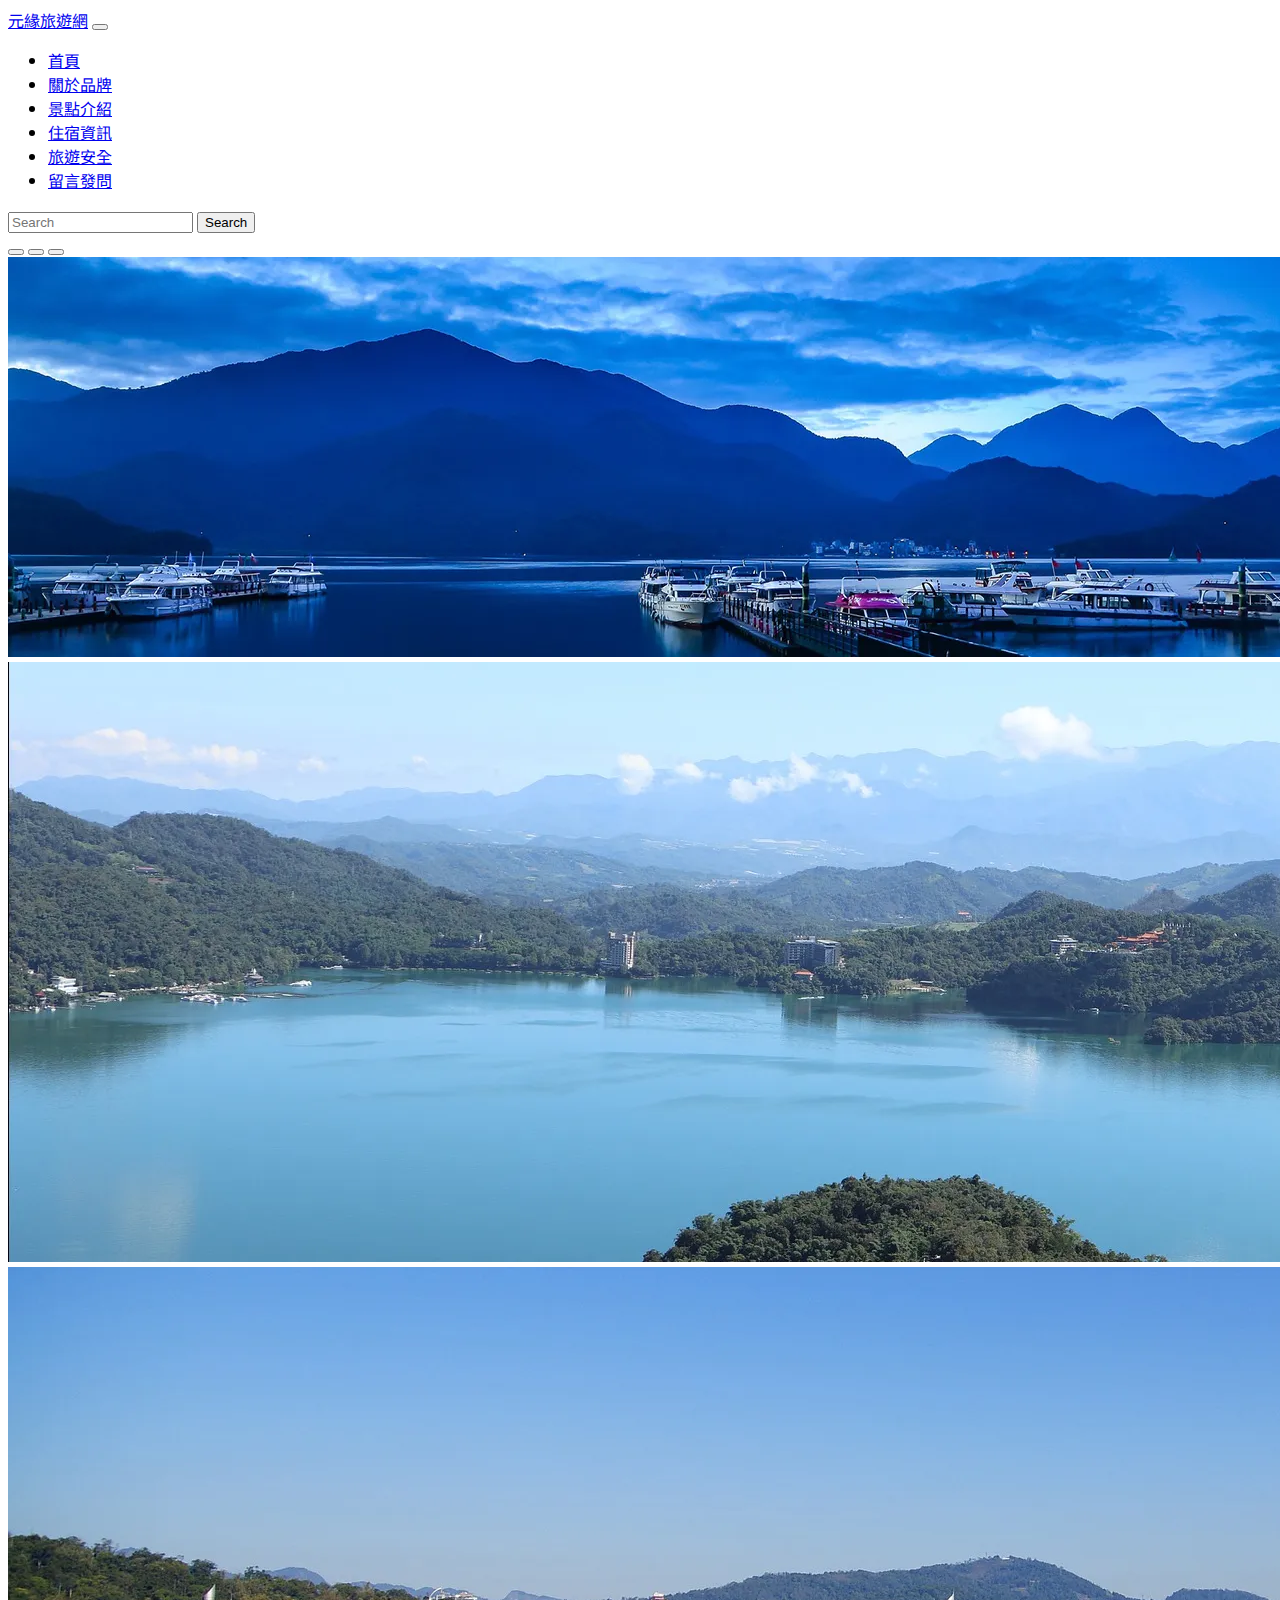
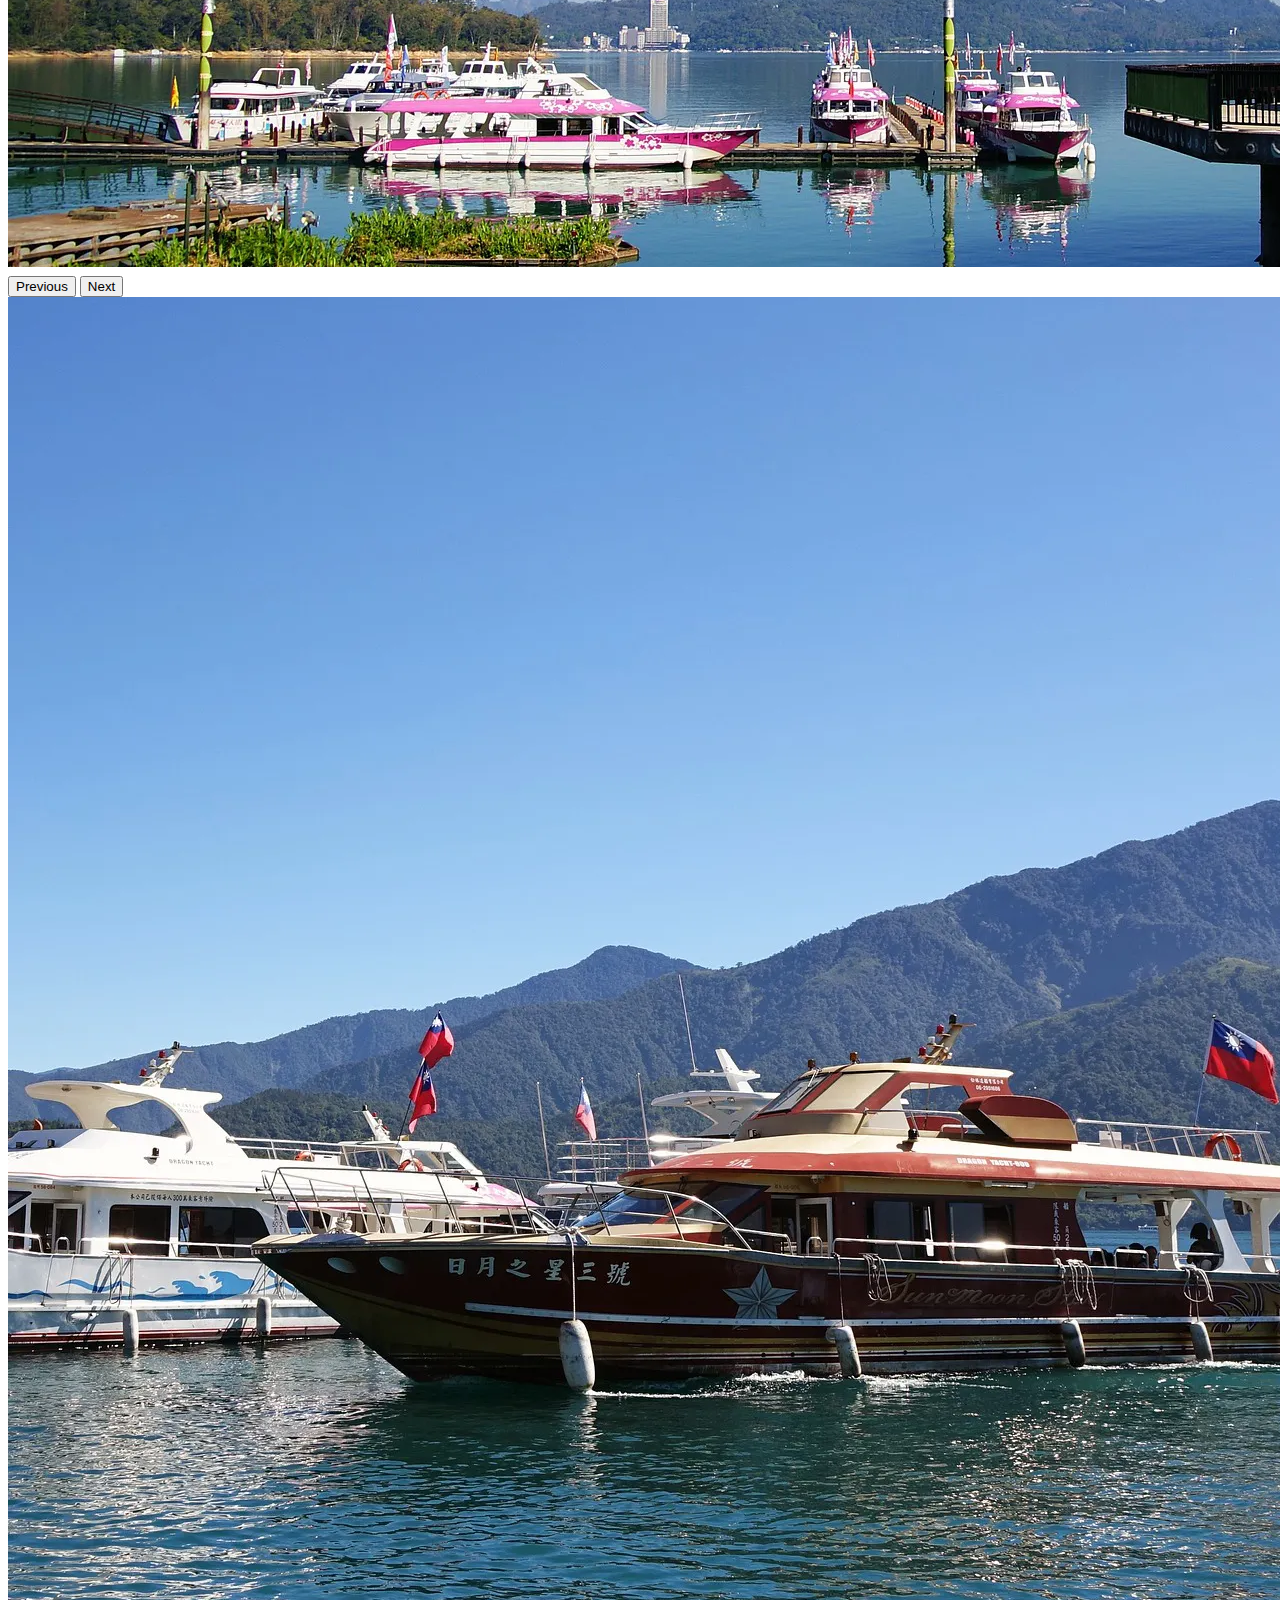
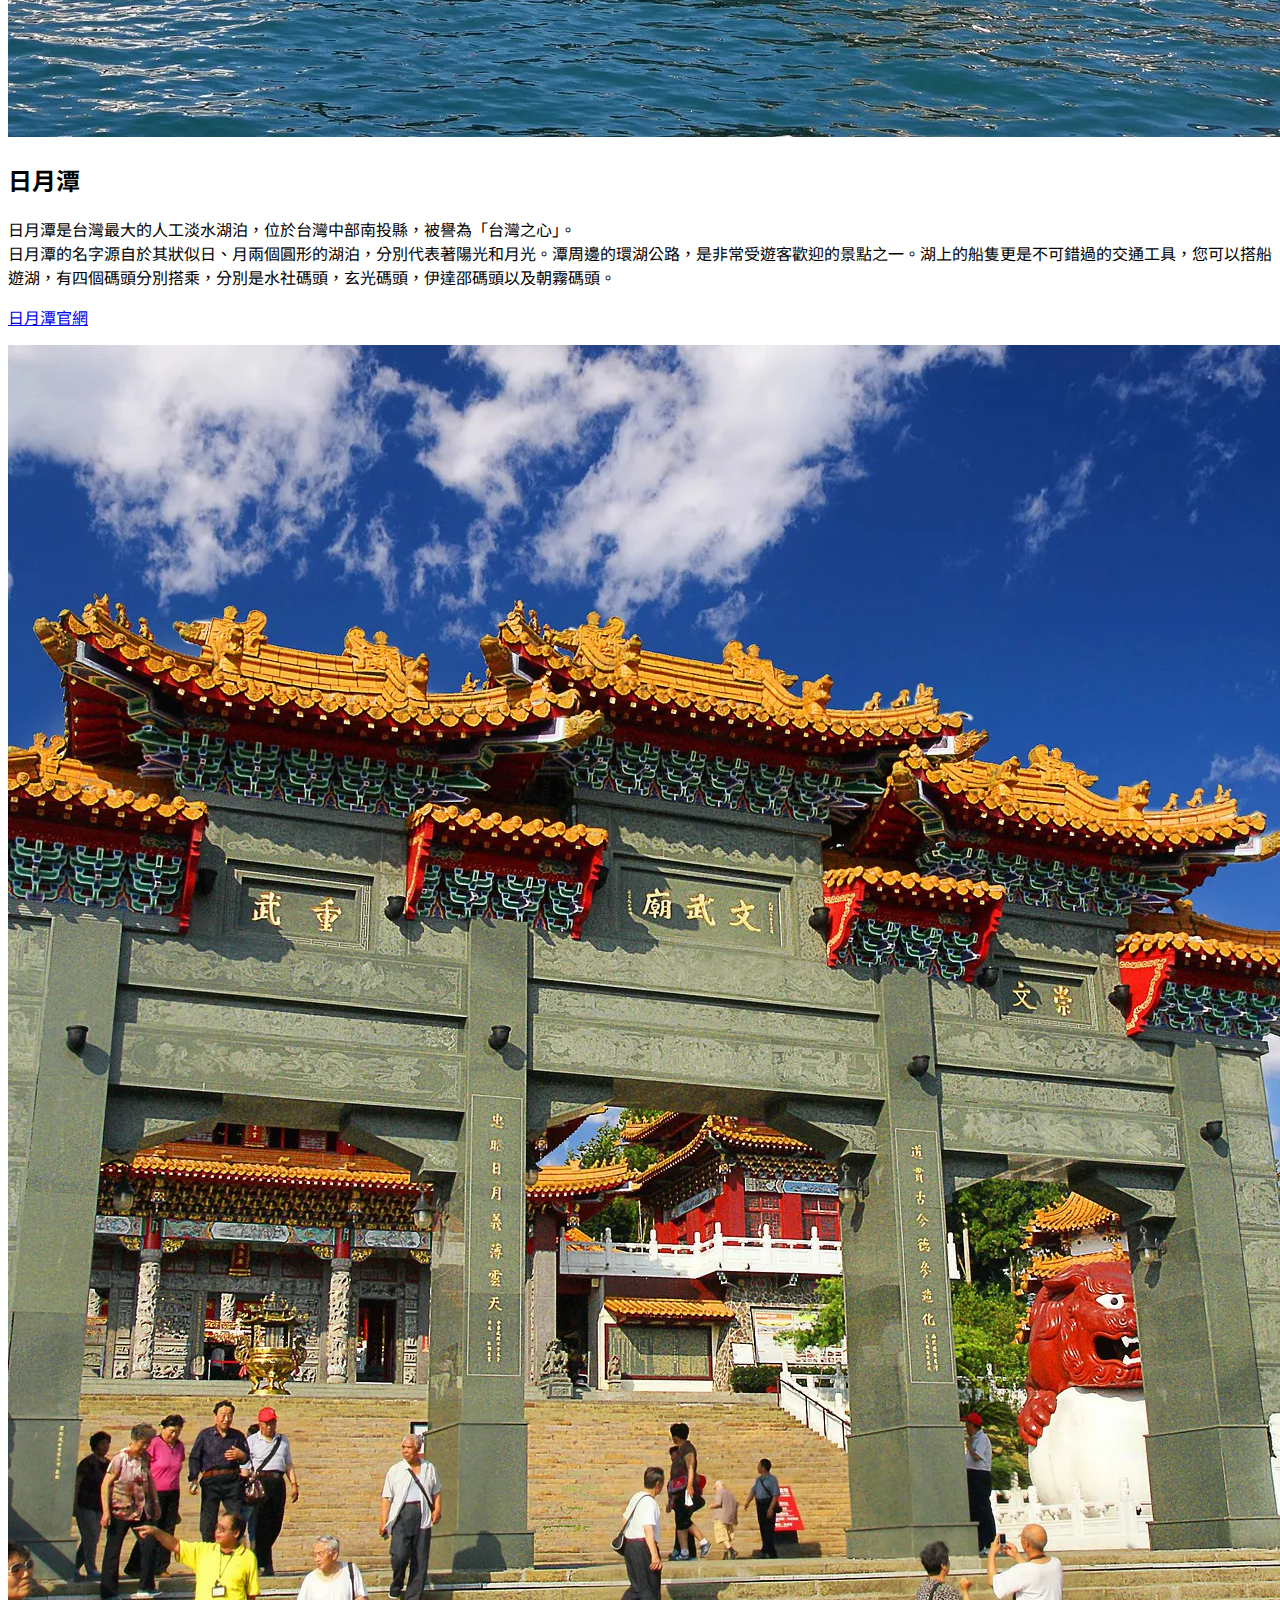
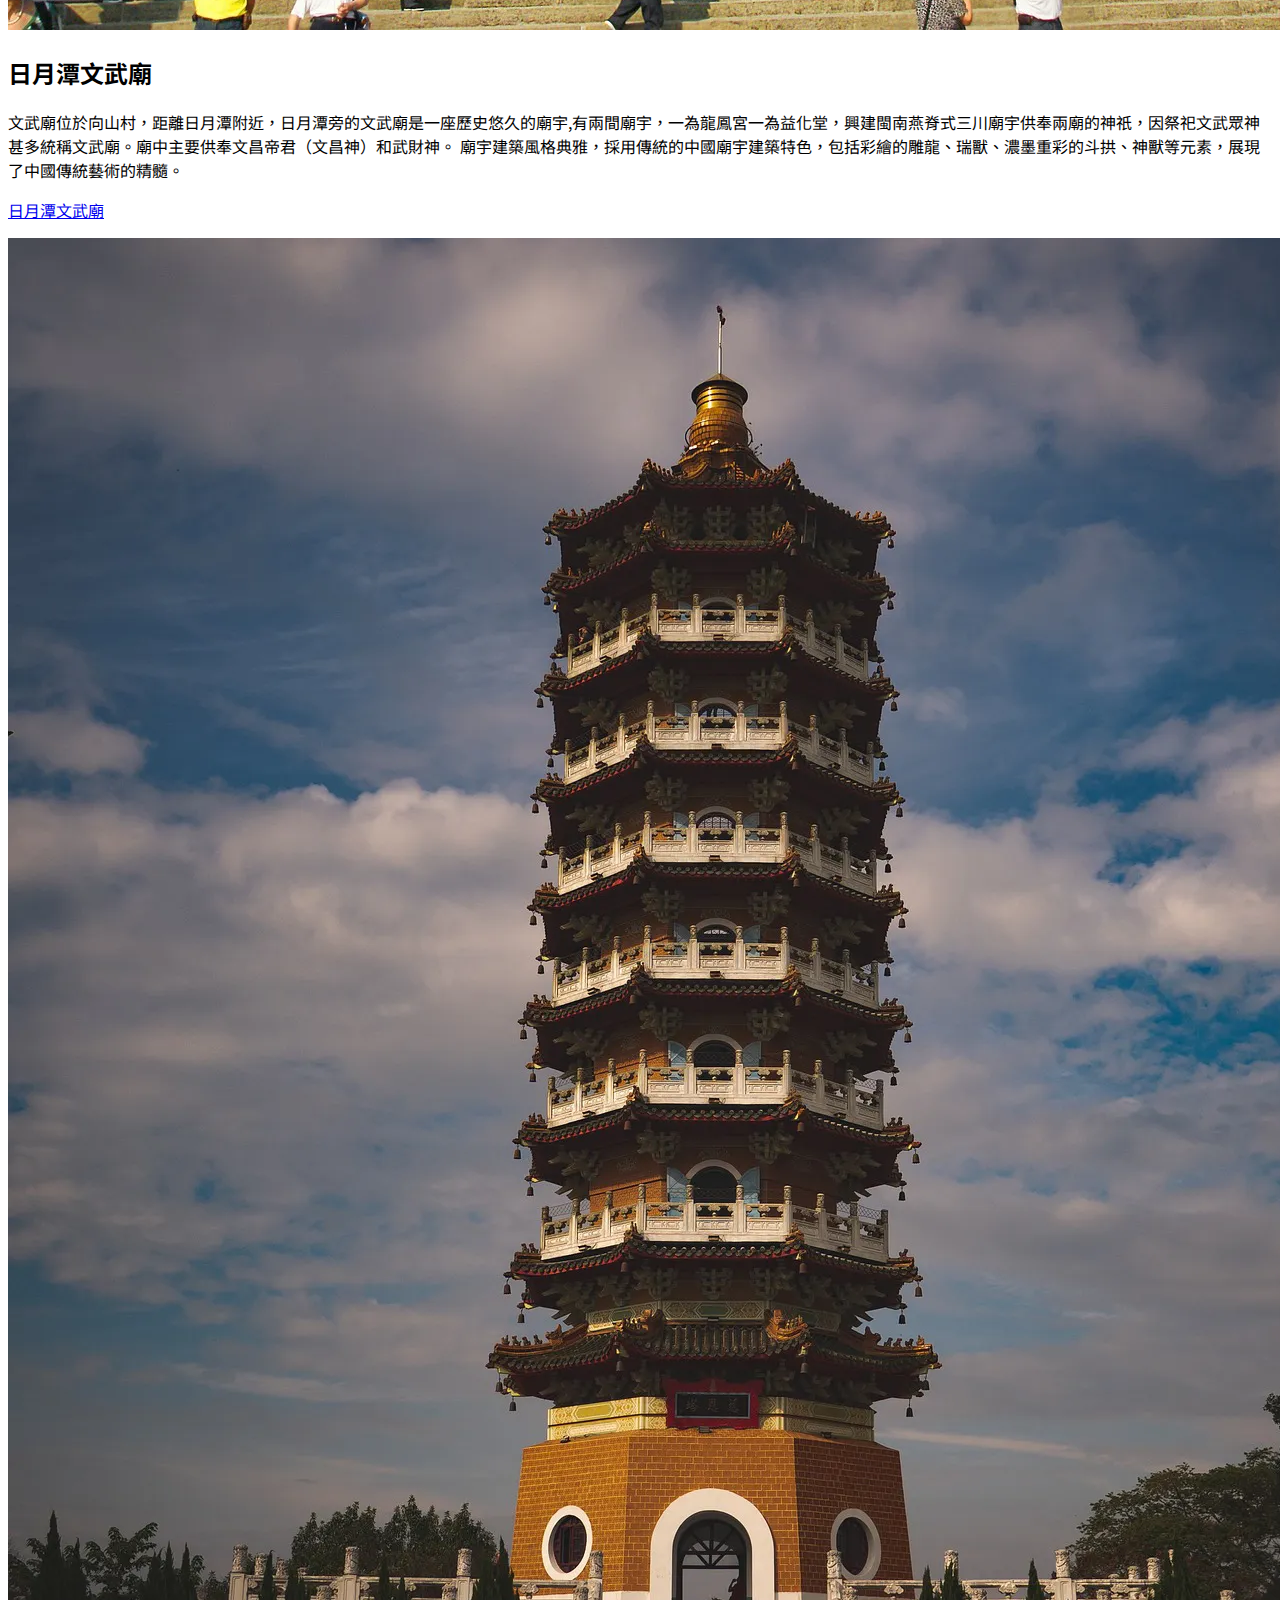
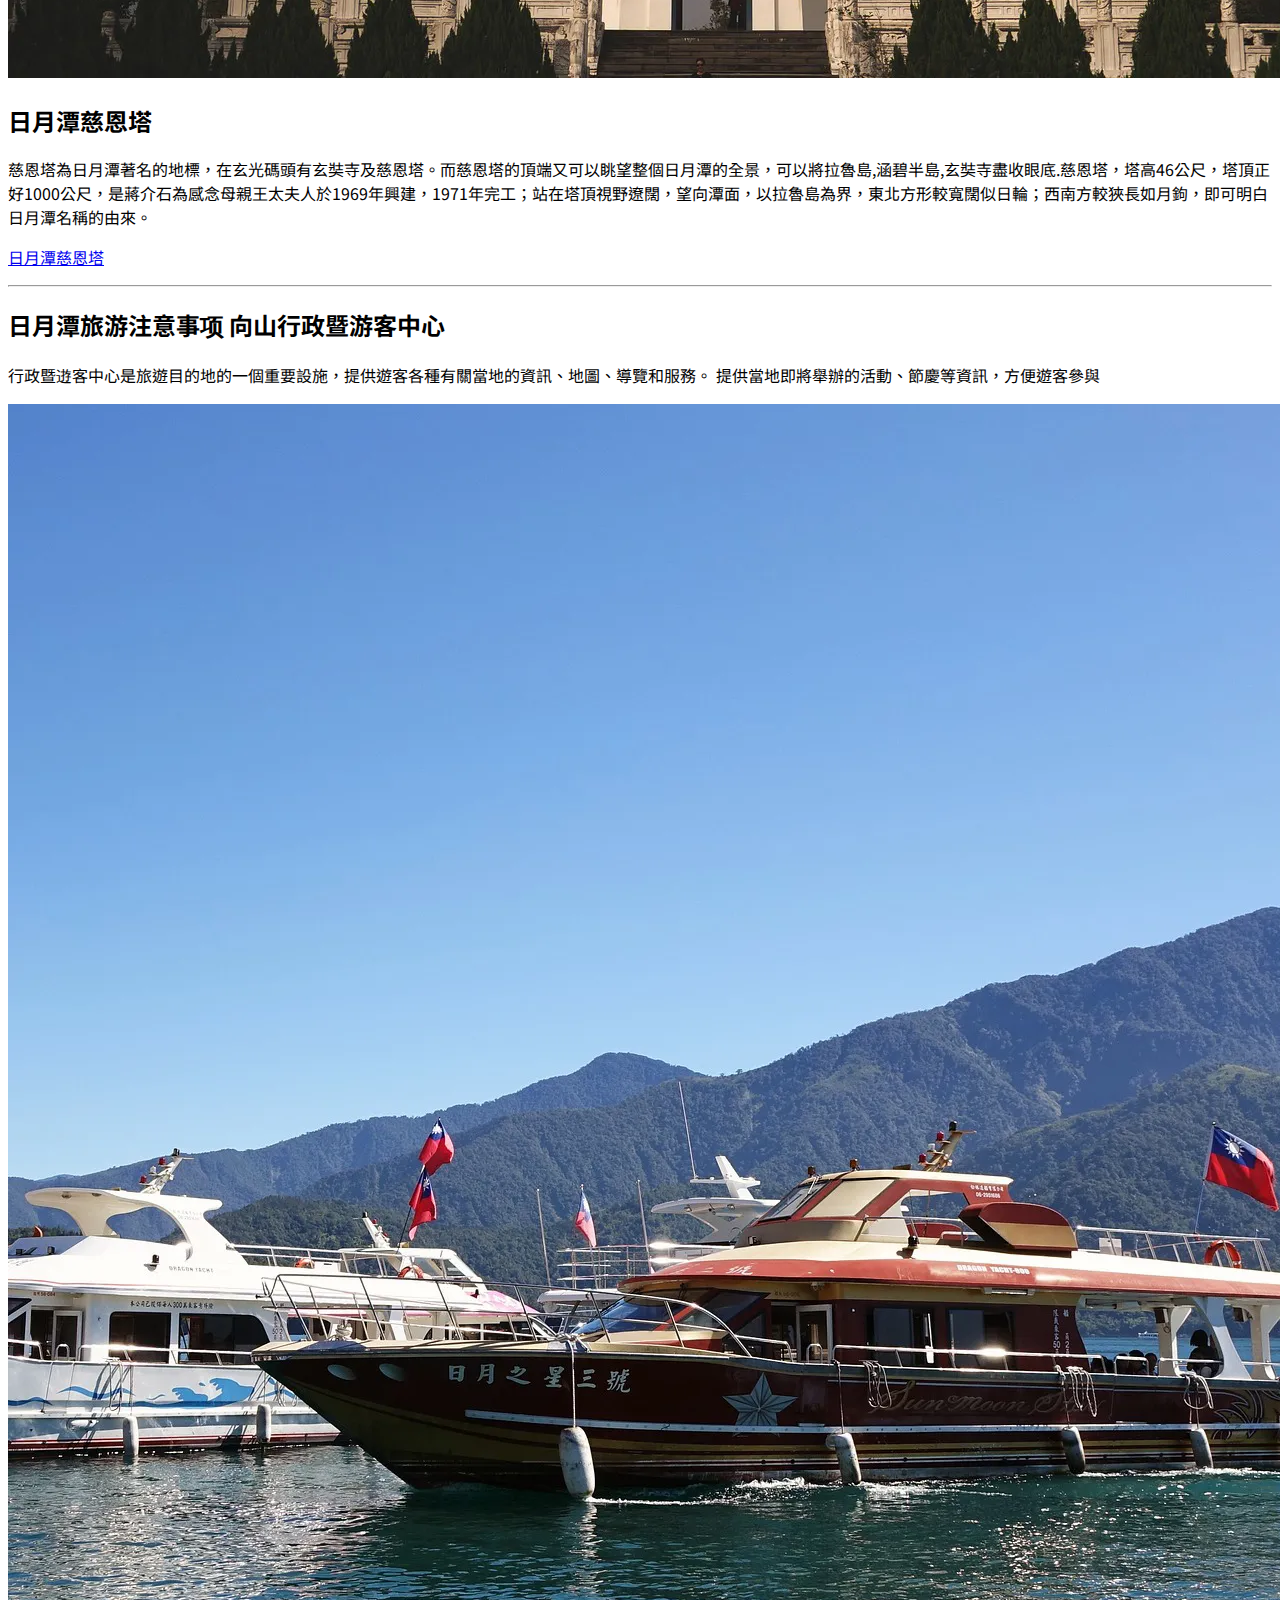
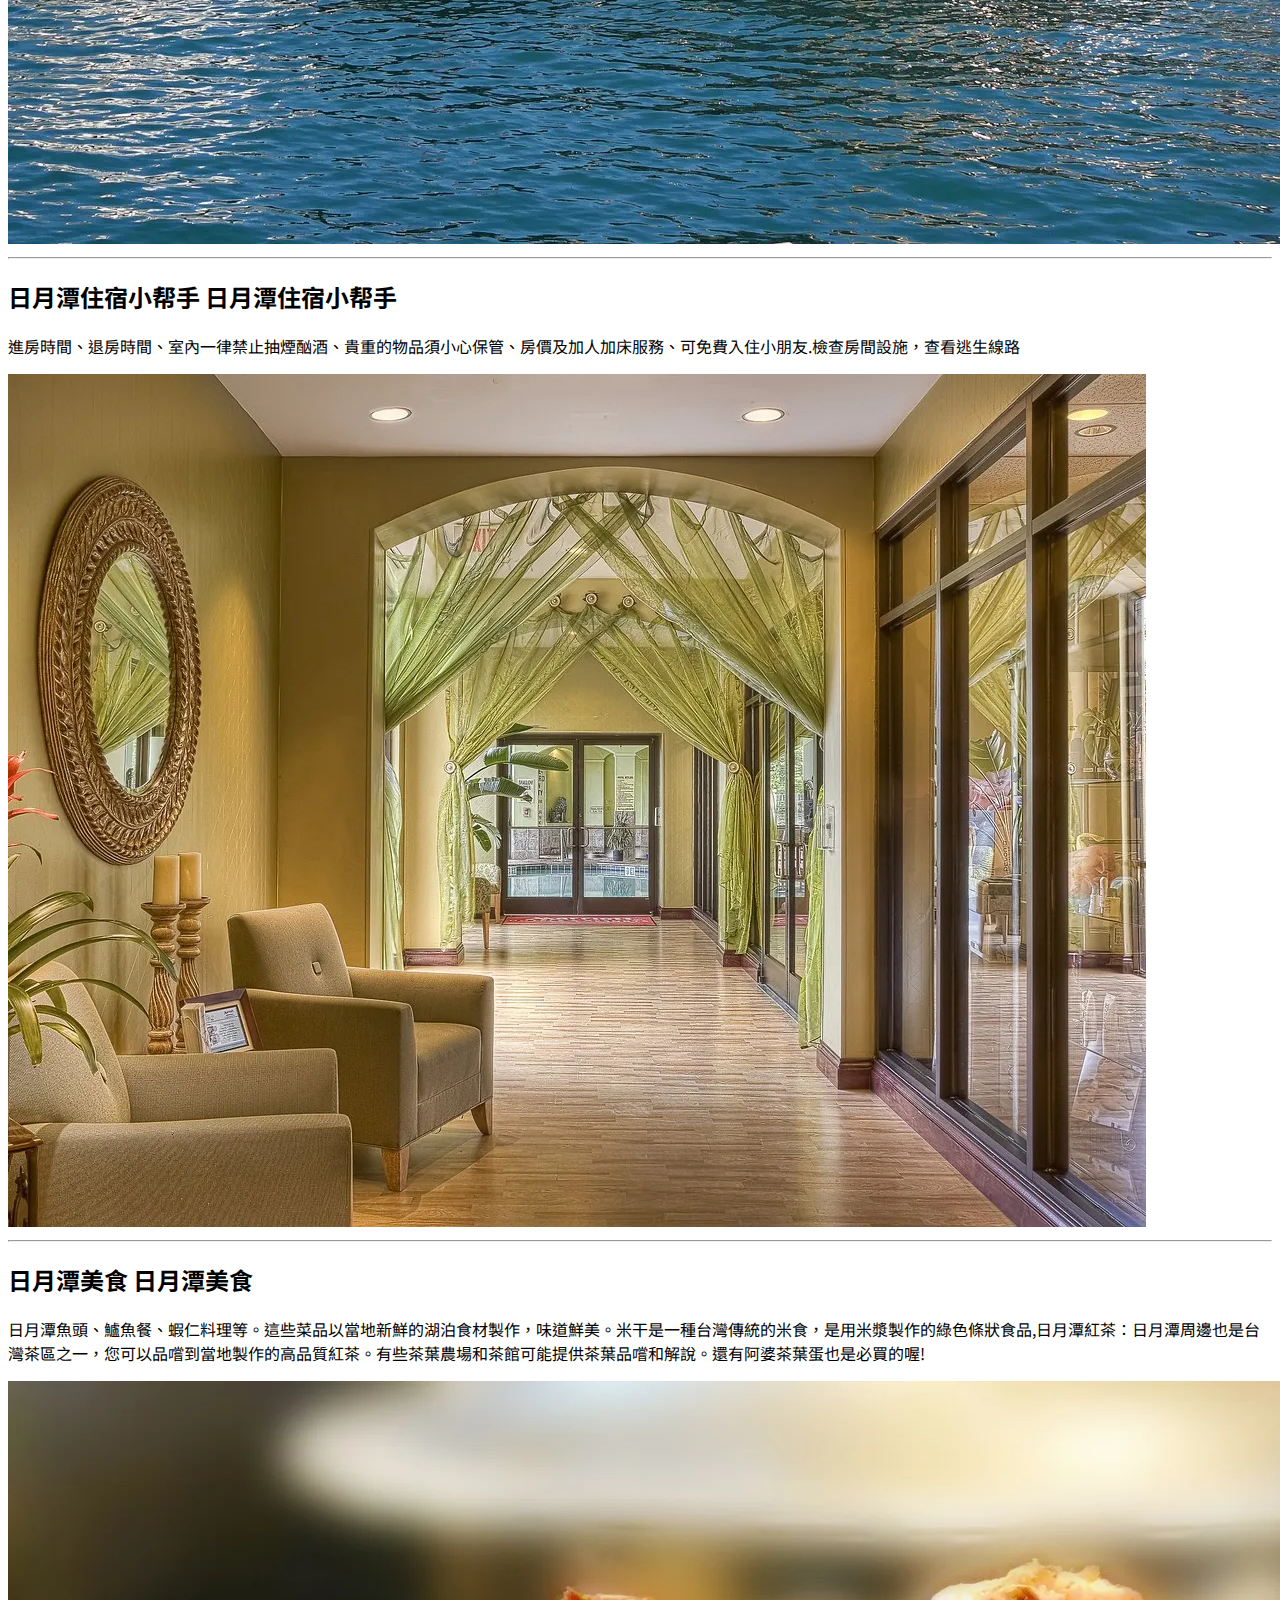
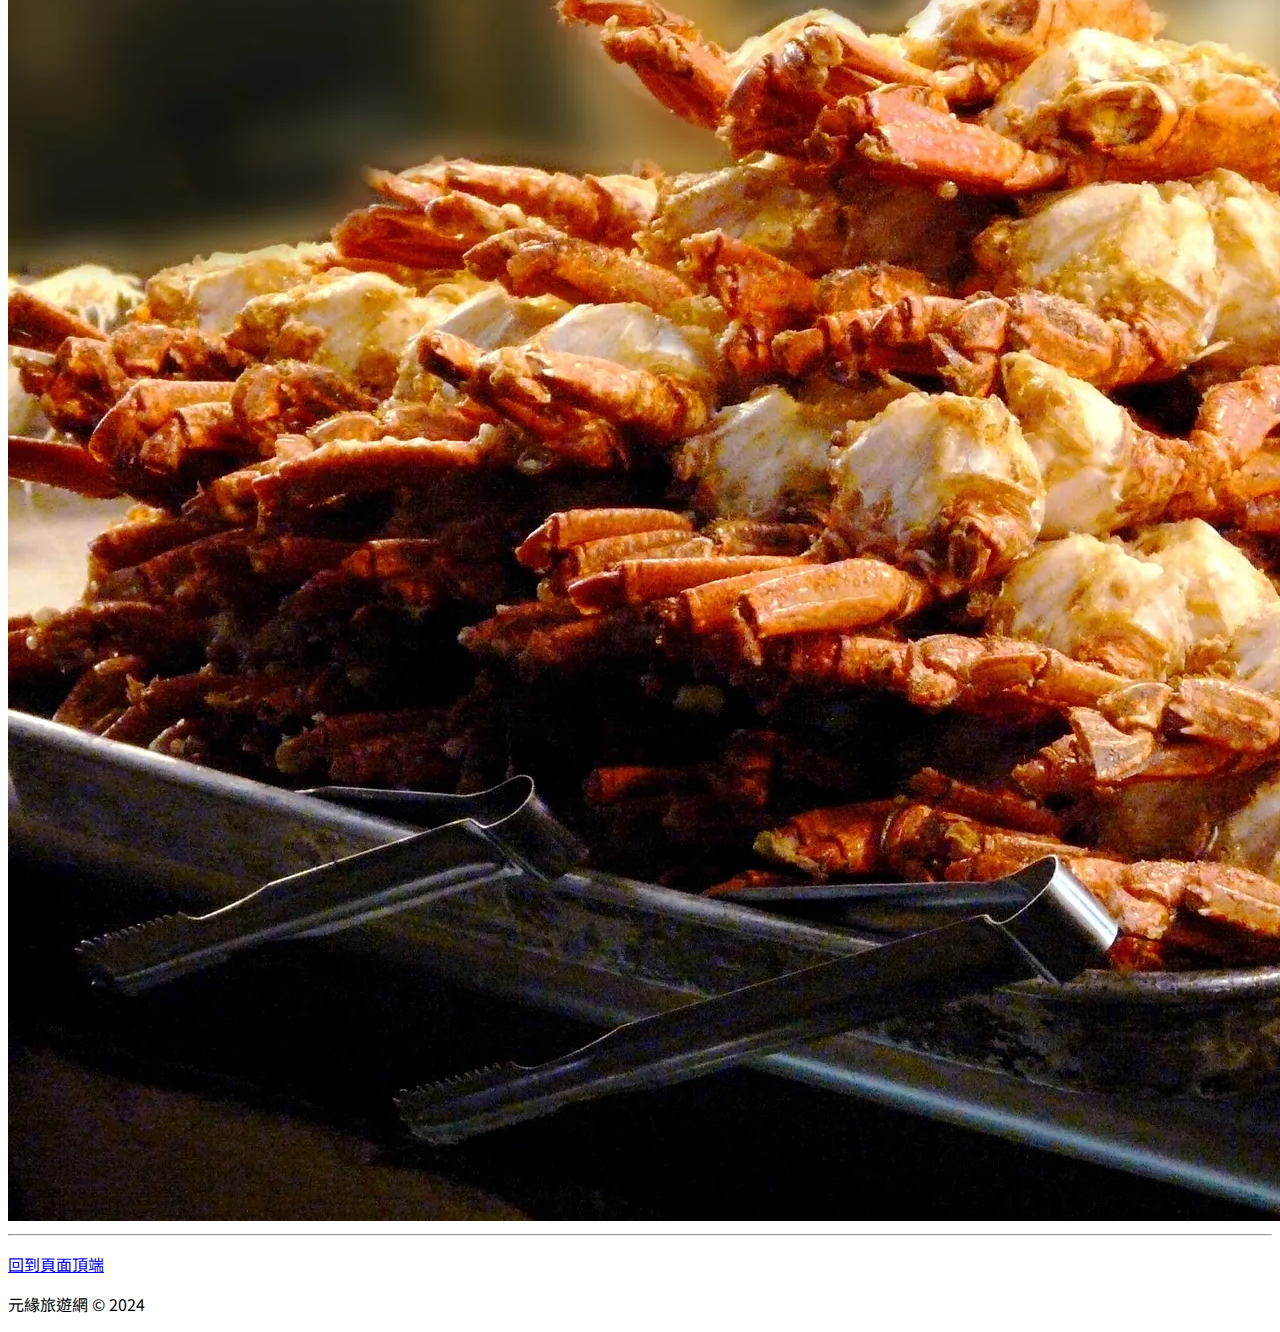
==== index.html @ 9c2e82c0 "Add files via upload" ====
<!doctype html>
<html lang="zh-Hant-TW">
  <head>
    <meta charset="utf-8">
    <meta name="viewport" content="width=device-width, initial-scale=1">
    <meta name="author" content="元緣旅遊網">
    <meta name="description" content="元緣旅遊網, 台灣知名旅遊">
    <meta name="generator" content="visual studio code" >
    <meta name="keywords" content="元緣旅遊, 國內旅遊, 國外旅遊, 比價, 飯店, 旅行社, 攻略">
    <!-- favicon我的最愛圖標 -->
    <link rel="stylesheet" href="/favicon.ico" type="image/icon">
    <link rel="icon" href="/favicon.ico" type="image/icon">
    <title>元緣旅遊網-首頁</title>
    <!-- 雲端壓縮版CSS integrity驗證碼-->
    <link href="https://cdn.jsdelivr.net/npm/bootstrap@5.3.2/dist/css/bootstrap.min.css" rel="stylesheet" integrity="sha384-T3c6CoIi6uLrA9TneNEoa7RxnatzjcDSCmG1MXxSR1GAsXEV/Dwwykc2MPK8M2HN" crossorigin="anonymous">
    <link rel="stylesheet" href="css/custom.css">
  </head>
  <!-- GA追蹤分析 -->
    <!-- Google tag (gtag.js) -->
<script async src="https://www.googletagmanager.com/gtag/js?id=G-FPTRYS33ZL"></script>
<script>
  window.dataLayer = window.dataLayer || [];
  function gtag(){dataLayer.push(arguments);}
  gtag('js', new Date());

  gtag('config', 'G-FPTRYS33ZL');
</script>
  <body>
    <!-- 導覽列,下列引號內是屬性 -->
    <header>
    <nav class="navbar navbar-expand-lg bg-dark navbar-dark">
      <div class="container-fluid">
    <!-- 品牌名稱,超連結回到首頁 -->
        <a class="navbar-brand" href="index.html">元緣旅遊網</a>
        <button class="navbar-toggler" type="button" data-bs-toggle="collapse" data-bs-target="#navbarSupportedContent" aria-controls="navbarSupportedContent" aria-expanded="false" aria-label="Toggle navigation">
                <span class="navbar-toggler-icon"></span>
        </button>
        <div class="collapse navbar-collapse" id="navbarSupportedContent">
          <ul class="navbar-nav me-auto mb-2 mb-lg-0">
            <li class="nav-item">
              <a class="nav-link active" aria-current="page" href="index.html">首頁</a>
            </li>
            <li class="nav-item">
              <a class="nav-link" href="about.html">關於品牌</a>
            <li class="nav-item">
              <a class="nav-link" href="viewpoint.html">景點介紹</a>
            <li class="nav-item">
               <a class="nav-link" href="hotel.html">住宿資訊</a>
            <li class="nav-item">
               <a class="nav-link" href="safe.html">旅遊安全</a>
            <li class="nav-item">
               <a class="nav-link" href="https://toolkit.url.com.tw/bbs/index.php?email=bbs@trial-154997.url.tw" target="_blank">留言發問</a>
            </li>
          </ul>
          <form class="d-flex" role="search">
            <input class="form-control me-2" type="search" placeholder="Search" aria-label="Search">
            <button class="btn btn-outline-success" type="submit">Search</button>
          </form>
        </div>
      </div>
    </nav>
    </header>
    <main>
      <div id="carouselExampleIndicators" class="carousel slide">
        <div class="carousel-indicators">
          <button type="button" data-bs-target="#carouselExampleIndicators" data-bs-slide-to="0" class="active" aria-current="true" aria-label="Slide 1"></button>
          <button type="button" data-bs-target="#carouselExampleIndicators" data-bs-slide-to="1" aria-label="Slide 2"></button>
          <button type="button" data-bs-target="#carouselExampleIndicators" data-bs-slide-to="2" aria-label="Slide 3"></button>
        </div>
        <div class="carousel-inner">
          <div class="carousel-item active">
            <img src="images/index/ok/nantou-1742620_1920-ok.webp" class="d-block w-100" alt="日月潭水社碼頭" title="日月潭水社碼頭" aria-label="日月潭水社碼頭">
          </div>
          <div class="carousel-item">
            <img src="images/index/ok/sun-moon-lake-7575702_1920-ok.webp" class="d-block w-100" alt="日月潭伊達邵碼頭" title="日月潭伊達邵碼頭" aria-label="日月潭伊達邵碼頭">
          </div>
          <div class="carousel-item">
            <img src="images/index/ok/taiwan-731610_1920-ok.webp" class="d-block w-100" alt="日月潭玄光碼頭" title="日月潭玄光碼頭" aria-label="日月潭玄光碼頭">
          </div>
        </div>
        <button class="carousel-control-prev" type="button" data-bs-target="#carouselExampleIndicators" data-bs-slide="prev">
          <span class="carousel-control-prev-icon" aria-hidden="true"></span>
          <span class="visually-hidden">Previous</span>
        </button>
        <button class="carousel-control-next" type="button" data-bs-target="#carouselExampleIndicators" data-bs-slide="next">
          <span class="carousel-control-next-icon" aria-hidden="true"></span>
          <span class="visually-hidden">Next</span>
        </button>
      </div>
      <div class="container">
        <div class="row">
          <div class="col-lg-4 order-md-0 mt-5">
           <a href="https://www.sunmoonlake.gov.tw/zh-tw" target="_blank"> <img src="images/index/ok/taiwan-1849338_1920-ok.webp" class="rounded-circle w-100" alt="日月潭碼頭" title="日月潭碼頭" aria-label="日月潭碼頭">
           </a>
            <div class="card-body">
              <h2 class="card-title text-primary-emphasis my-2">日月潭</h2>
              <p class="card-text">日月潭是台灣最大的人工淡水湖泊，位於台灣中部南投縣，被譽為「台灣之心」。<br>日月潭的名字源自於其狀似日、月兩個圓形的湖泊，分別代表著陽光和月光。潭周邊的環湖公路，是非常受遊客歡迎的景點之一。湖上的船隻更是不可錯過的交通工具，您可以搭船遊湖，有四個碼頭分別搭乘，分別是水社碼頭，玄光碼頭，伊達邵碼頭以及朝霧碼頭。</p>
              <p class="text-end"><a href="https://www.sunmoonlake.gov.tw/zh-tw" target="_blank" class="btn btn-primary" role="button">日月潭官網</a></p>
            </div>
            
          </div>
          <div class="col-lg-4 order-md-2 mt-5">
            <a href="https://www.wenwu.org.tw/index.php/zh/" target="_blank"> <img src="images/index/ok/wen-wu-temple-665349_1920-ok.webp" class="rounded-circle w-100" alt="日月潭文武廟" title="日月潭碼頭" aria-label="日月潭文武廟">
            </a>
             <div class="card-body">
               <h2 class="card-title text-primary-emphasis my-2">日月潭文武廟</h2>
               <p class="card-text">文武廟位於向山村，距離日月潭附近，日月潭旁的文武廟是一座歷史悠久的廟宇,有兩間廟宇，一為龍鳳宮一為益化堂，興建閩南燕脊式三川廟宇供奉兩廟的神祇，因祭祀文武眾神甚多統稱文武廟。廟中主要供奉文昌帝君（文昌神）和武財神。 廟宇建築風格典雅，採用傳統的中國廟宇建築特色，包括彩繪的雕龍、瑞獸、濃墨重彩的斗拱、神獸等元素，展現了中國傳統藝術的精髓。</p>
               <p class="text-end"><a href="https://www.sunmoonlake.gov.tw/zh-tw/attractions/detail/33" target="_blank" class="btn btn-primary" role="button">日月潭文武廟</a></p>
             </div>
             
           </div>
           <div class="col-lg-4 order-md-1 mt-5">
            <a href="https://www.sunmoonlake.gov.tw/zh-tw/attractions/detail/91" target="_blank"> <img src="images/index/ok/pagoda-5752237_1920-ok.webp" class="rounded-circle w-100" alt="日月潭慈恩塔" title="日月潭慈恩塔" aria-label="日月潭慈恩塔">
            </a>
             <div class="card-body">
               <h2 class="card-title text-primary-emphasis my-2">日月潭慈恩塔</h2>
               <p class="card-text">慈恩塔為日月潭著名的地標，在玄光碼頭有玄奘寺及慈恩塔。而慈恩塔的頂端又可以眺望整個日月潭的全景，可以將拉魯島,涵碧半島,玄奘寺盡收眼底.慈恩塔，塔高46公尺，塔頂正好1000公尺，是蔣介石為感念母親王太夫人於1969年興建，1971年完工；站在塔頂視野遼闊，望向潭面，以拉魯島為界，東北方形較寬闊似日輪；西南方較狹長如月鉤，即可明白日月潭名稱的由來。</p>
               <p class="text-end"><a href="https://www.sunmoonlake.gov.tw/zh-tw/attractions/detail/91" target="_blank" class="btn btn-primary" role="button">日月潭慈恩塔</a></p>
             </div>
             
           </div>
        </div>
        <hr>
        <div class="row my-5">
          <div class="col-md-7">
            <h2 class="text-primary-emphasis">日月潭旅游注意事项<span class="text-muted"> 向山行政暨游客中心</span></h2>
            <p class="lead">行政暨逰客中心是旅遊目的地的一個重要設施，提供遊客各種有關當地的資訊、地圖、導覽和服務。 提供當地即將舉辦的活動、節慶等資訊，方便遊客參與</p>
          </div>
          <div class="col-md-5">
            <img src="images/index/ok/taiwan-1849338_1920-ok.webp" alt="向山行政暨游客中心" aria-label="向山行政暨游客中心" title="向山行政暨游客中心" class="img-fluid mx-auto">
          </div>
        </div>
        <hr>
        <div class="row my-5">
          <div class="col-md-7 order-md-1">
            <h2 class="text-primary-emphasis">日月潭住宿小帮手<span class="text-muted"> 日月潭住宿小帮手</span></h2>
            <p class="lead">進房時間、退房時間、室內一律禁止抽煙酗酒、貴重的物品須小心保管、房價及加人加床服務、可免費入住小朋友.檢查房間設施，查看逃生線路</p>
          </div>
          <div class="col-md-5"order-md-0>
            <img src="images/index/ok/hotel-389256_1280-ok.webp" alt="日月潭住宿小帮手" aria-label="日月潭住宿小帮手" title="日月潭住宿小帮手" class="img-fluid mx-auto">
          </div>
        </div>
        <hr>
        <div class="row my-5">
          <div class="col-md-7">
            <h2 class="text-primary-emphasis">日月潭美食<span class="text-muted"> 日月潭美食</span></h2>
            <p class="lead">日月潭魚頭、鱸魚餐、蝦仁料理等。這些菜品以當地新鮮的湖泊食材製作，味道鮮美。米干是一種台灣傳統的米食，是用米漿製作的綠色條狀食品,日月潭紅茶：日月潭周邊也是台灣茶區之一，您可以品嚐到當地製作的高品質紅茶。有些茶葉農場和茶館可能提供茶葉品嚐和解說。還有阿婆茶葉蛋也是必買的喔!</p>
          </div>
          <div class="col-md-5">
            <img src="images/index/ok/crab-257863_1920.webp" alt="日月潭美食" aria-label="日月潭美食" title="日月潭美食" class="img-fluid mx-auto">
          </div>
        </div>
        <hr>
      </div>
      <!-- 頁面結尾 -->
      <footer class="container">
        <p class="float-end"><a href="#top">回到頁面頂端</a></p>
        <p>元緣旅遊網 &copy; 2024</p>
      </footer>
    </main>
   <!-- 雲端壓縮版JS完整版-->
    <script src="https://cdn.jsdelivr.net/npm/bootstrap@5.3.2/dist/js/bootstrap.bundle.min.js" integrity="sha384-C6RzsynM9kWDrMNeT87bh95OGNyZPhcTNXj1NW7RuBCsyN/o0jlpcV8Qyq46cDfL" crossorigin="anonymous"></script>
  </body>
</html>
---- css/custom.css ----
/* 下列是根元素改變文字大小*/
@import url('https://fonts.googleapis.com/css2?family=Noto+Sans+TC:wght@100..900&display=swap');

:root,
[data-bs-theme=dark]{
--bs-dark-rgb: 0, 40, 80;
}

html {font-size: 16px;}

body {
    font-family: "微軟正黑體", "Noto Sans TC", sans-serif;
}

li {font-size: 1rem;}
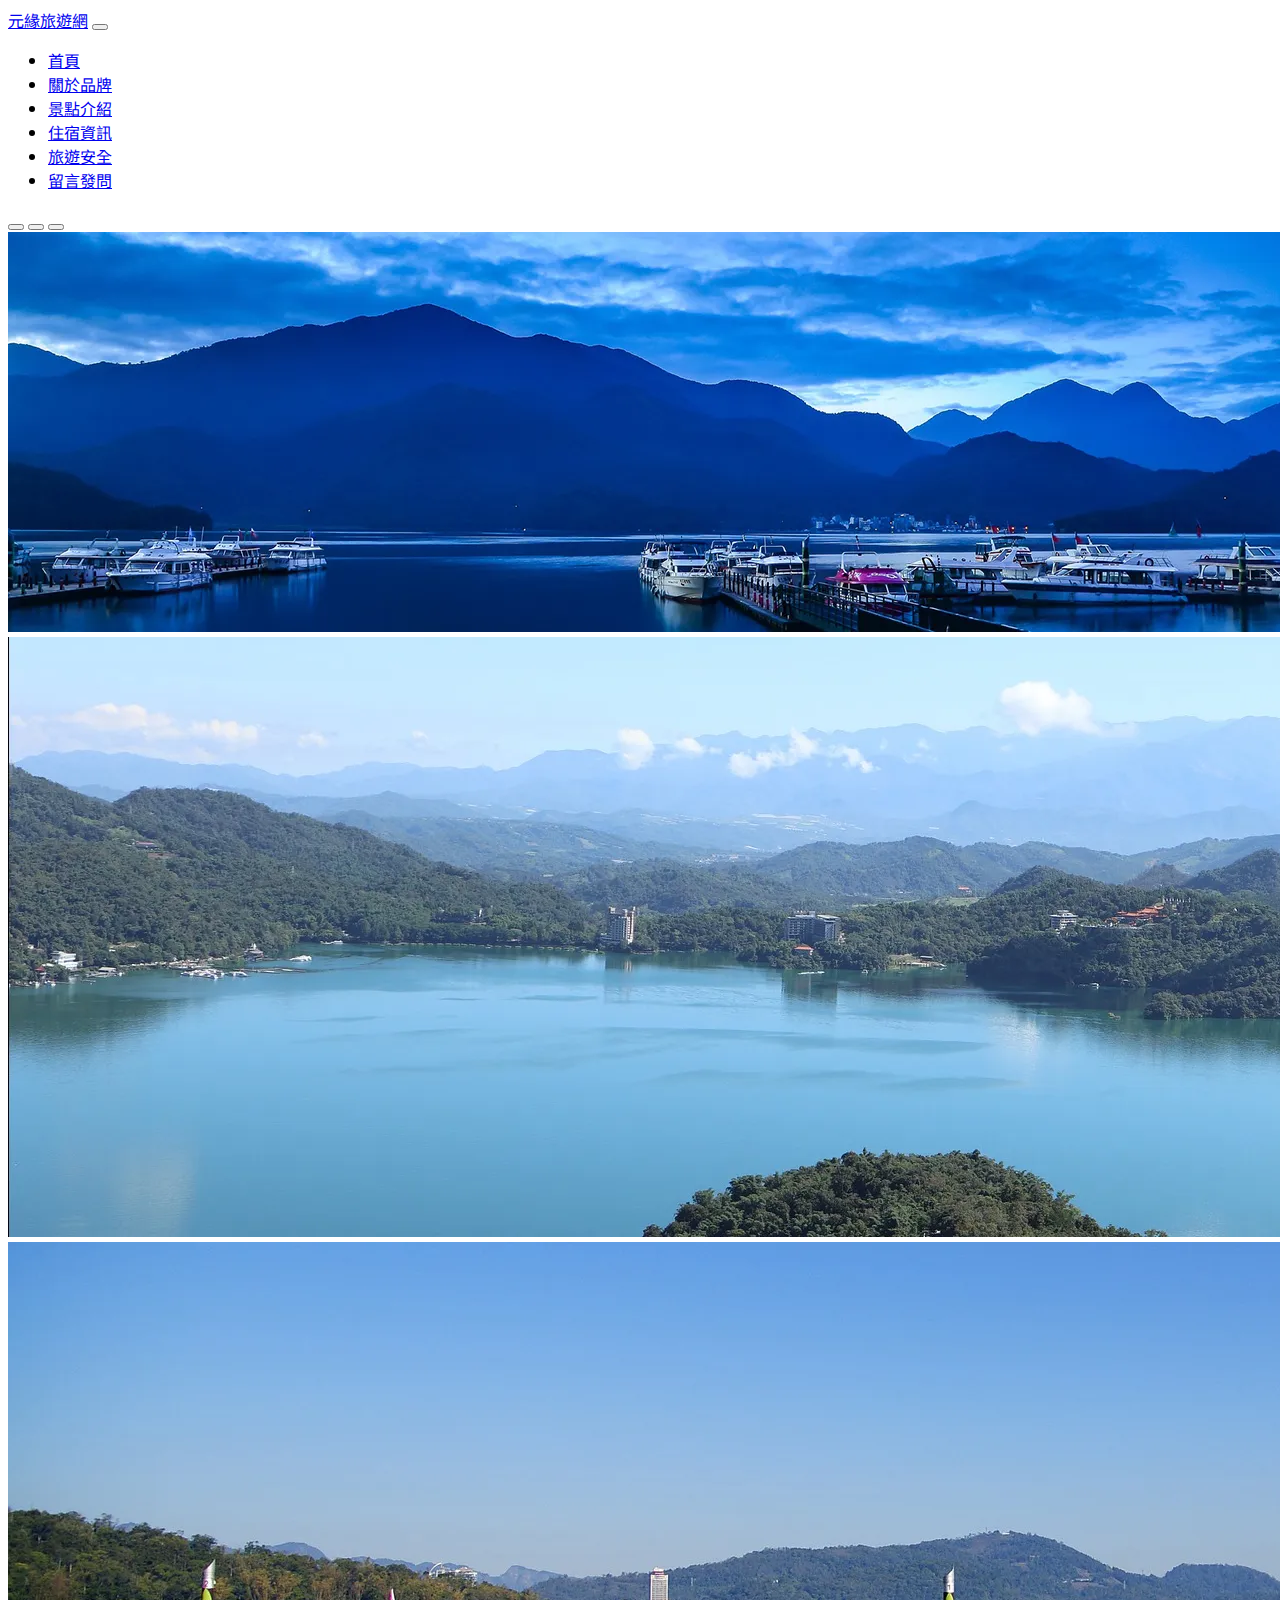
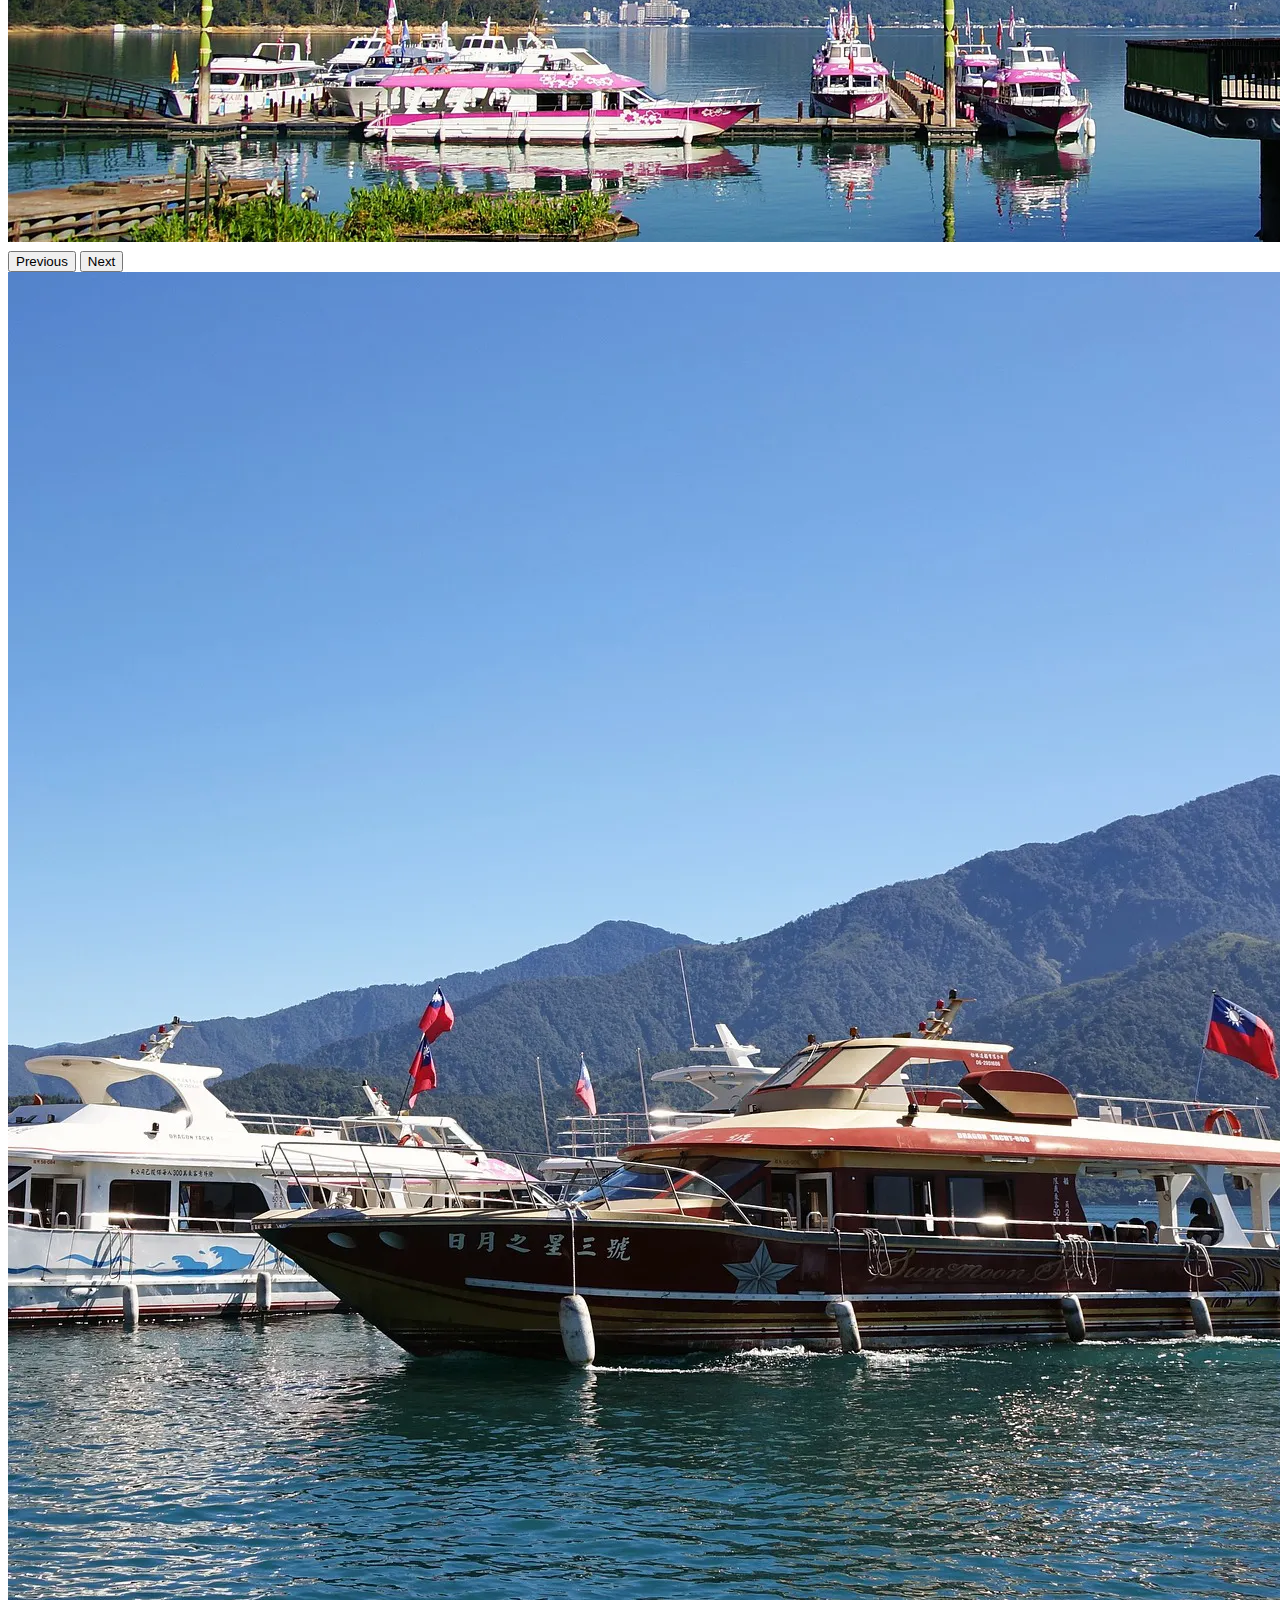
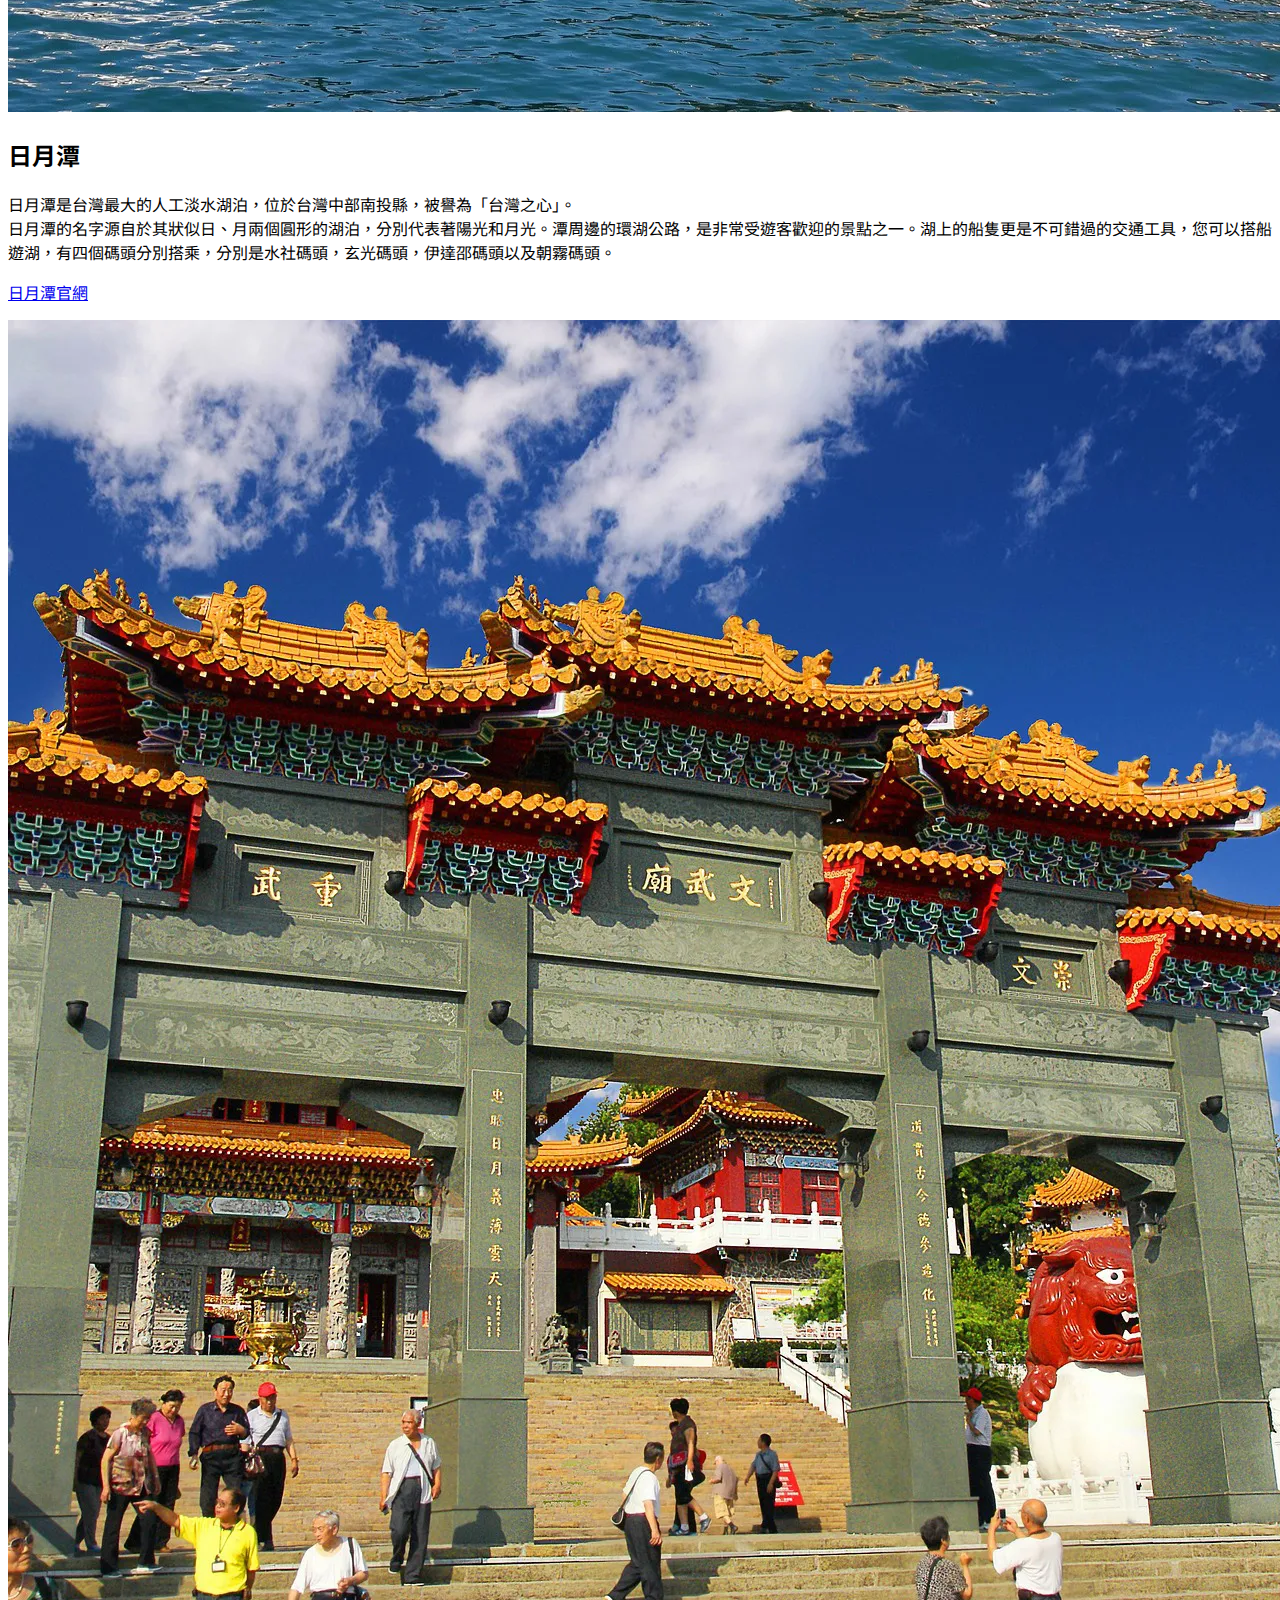
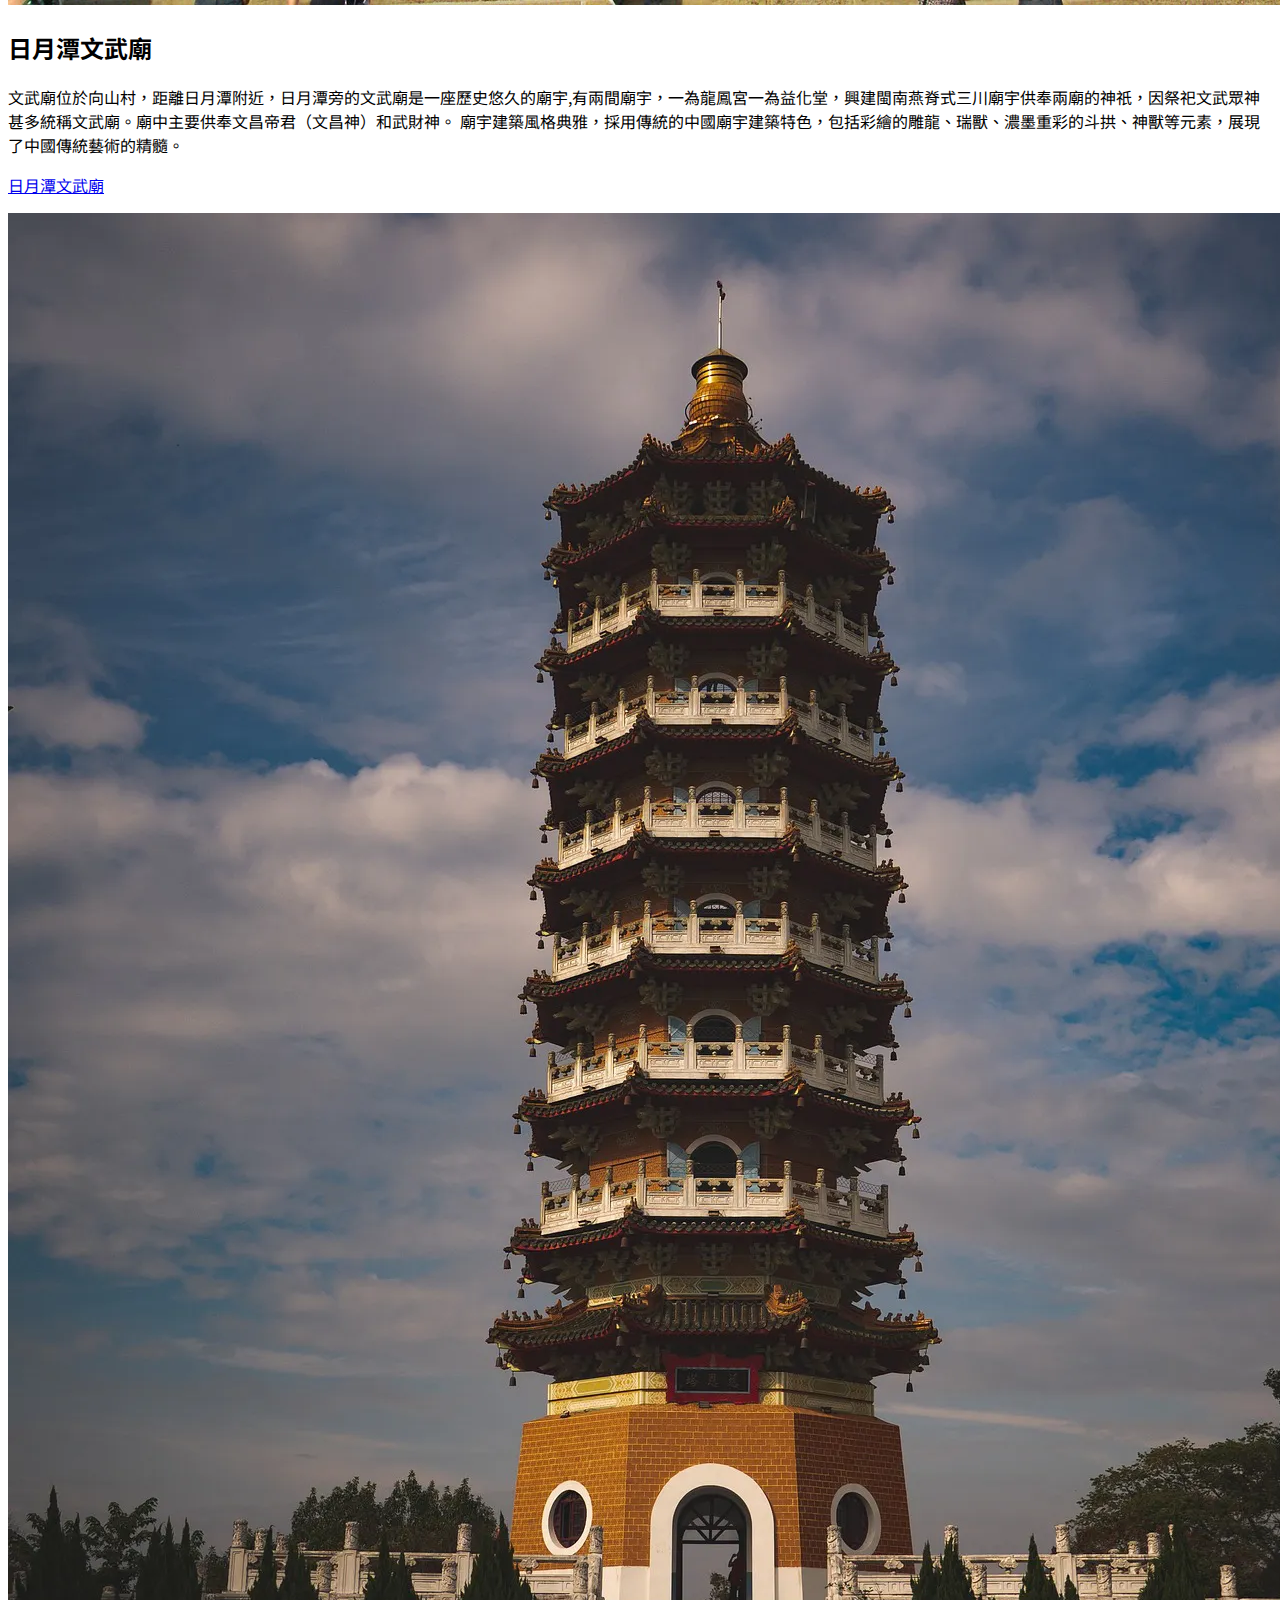
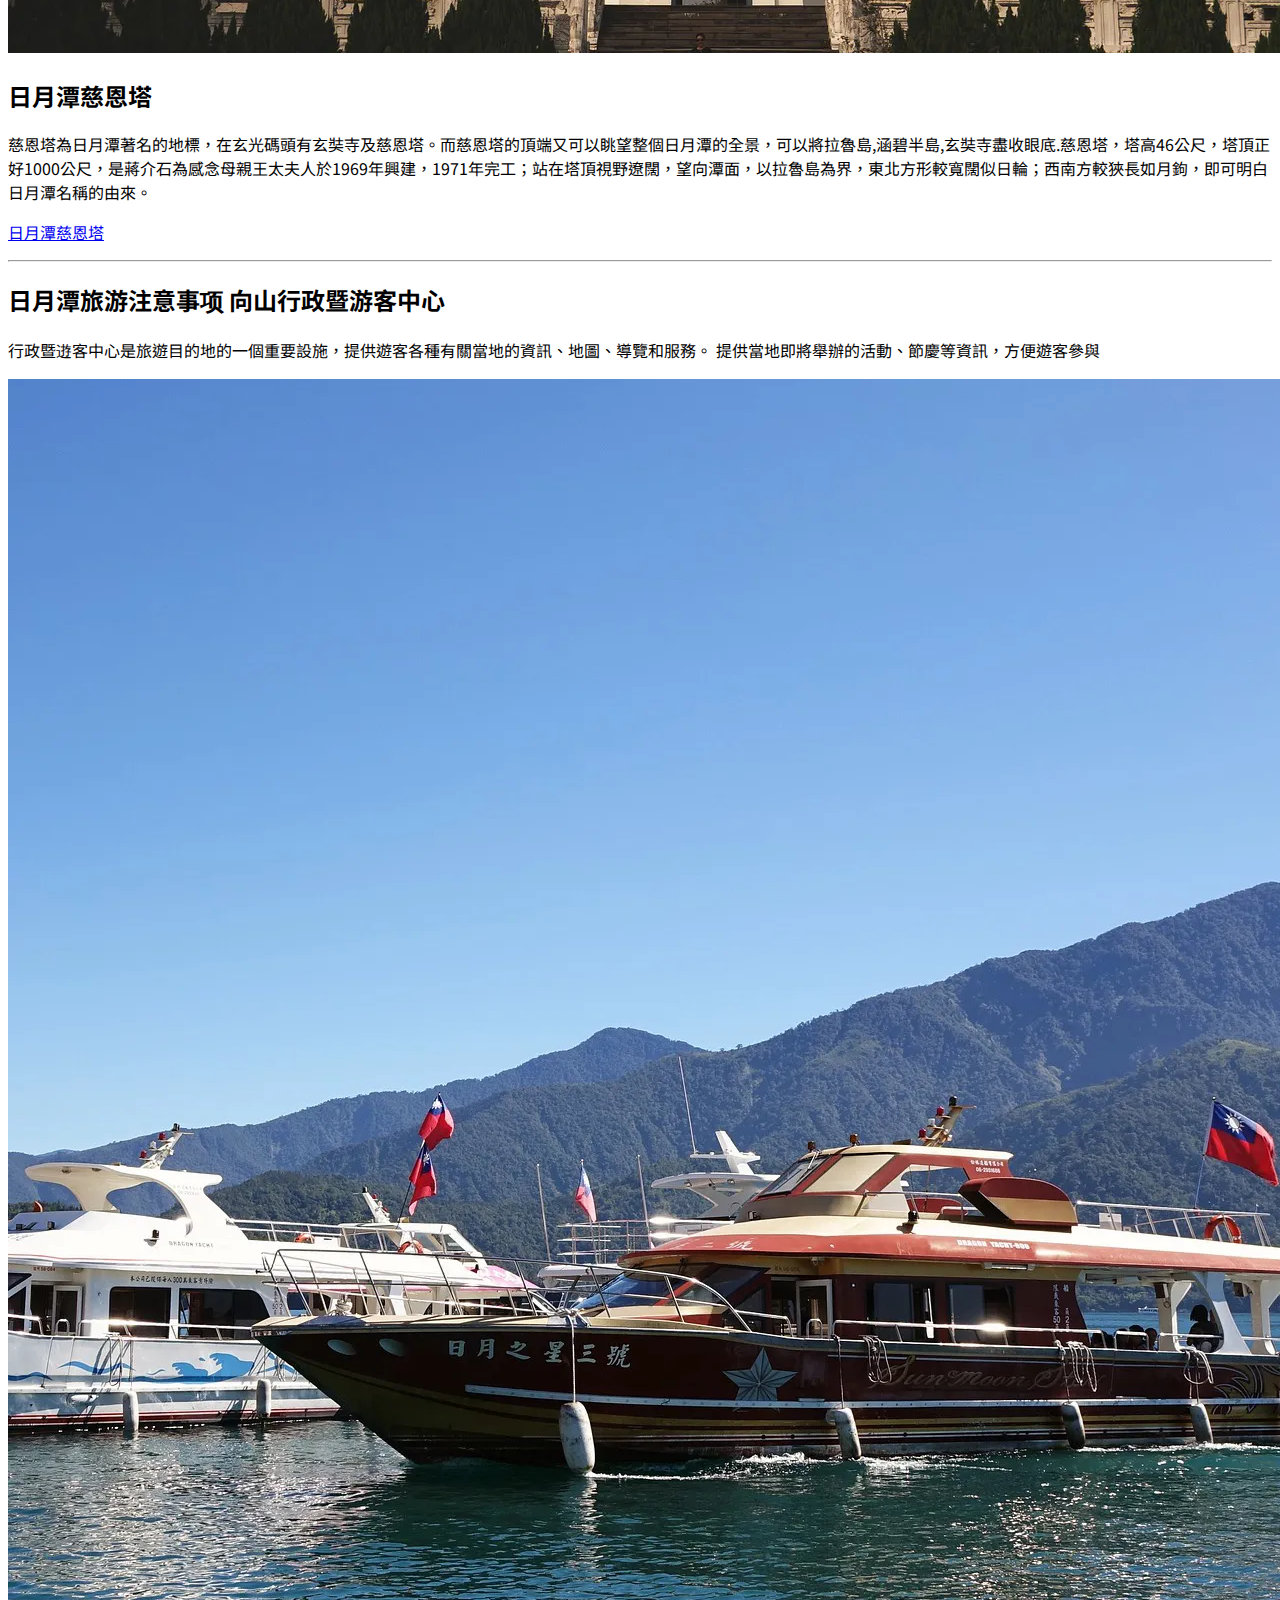
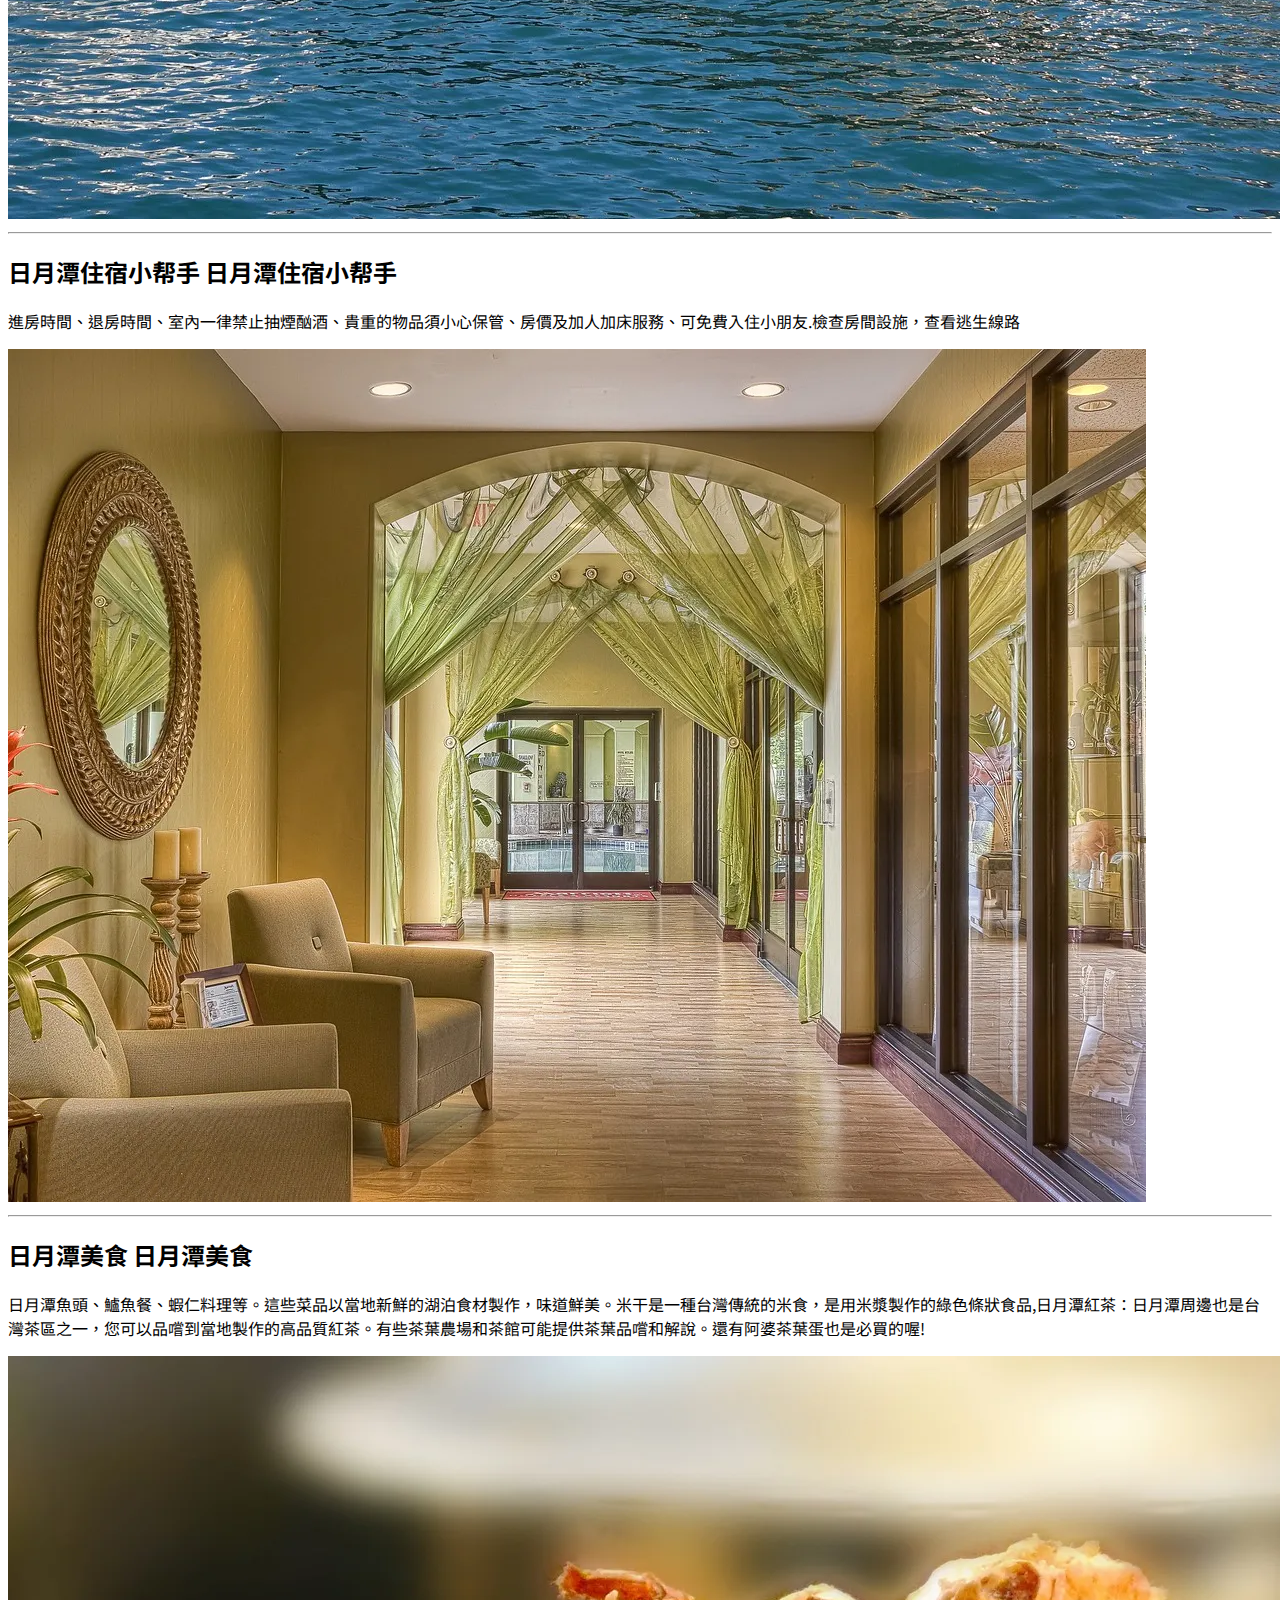
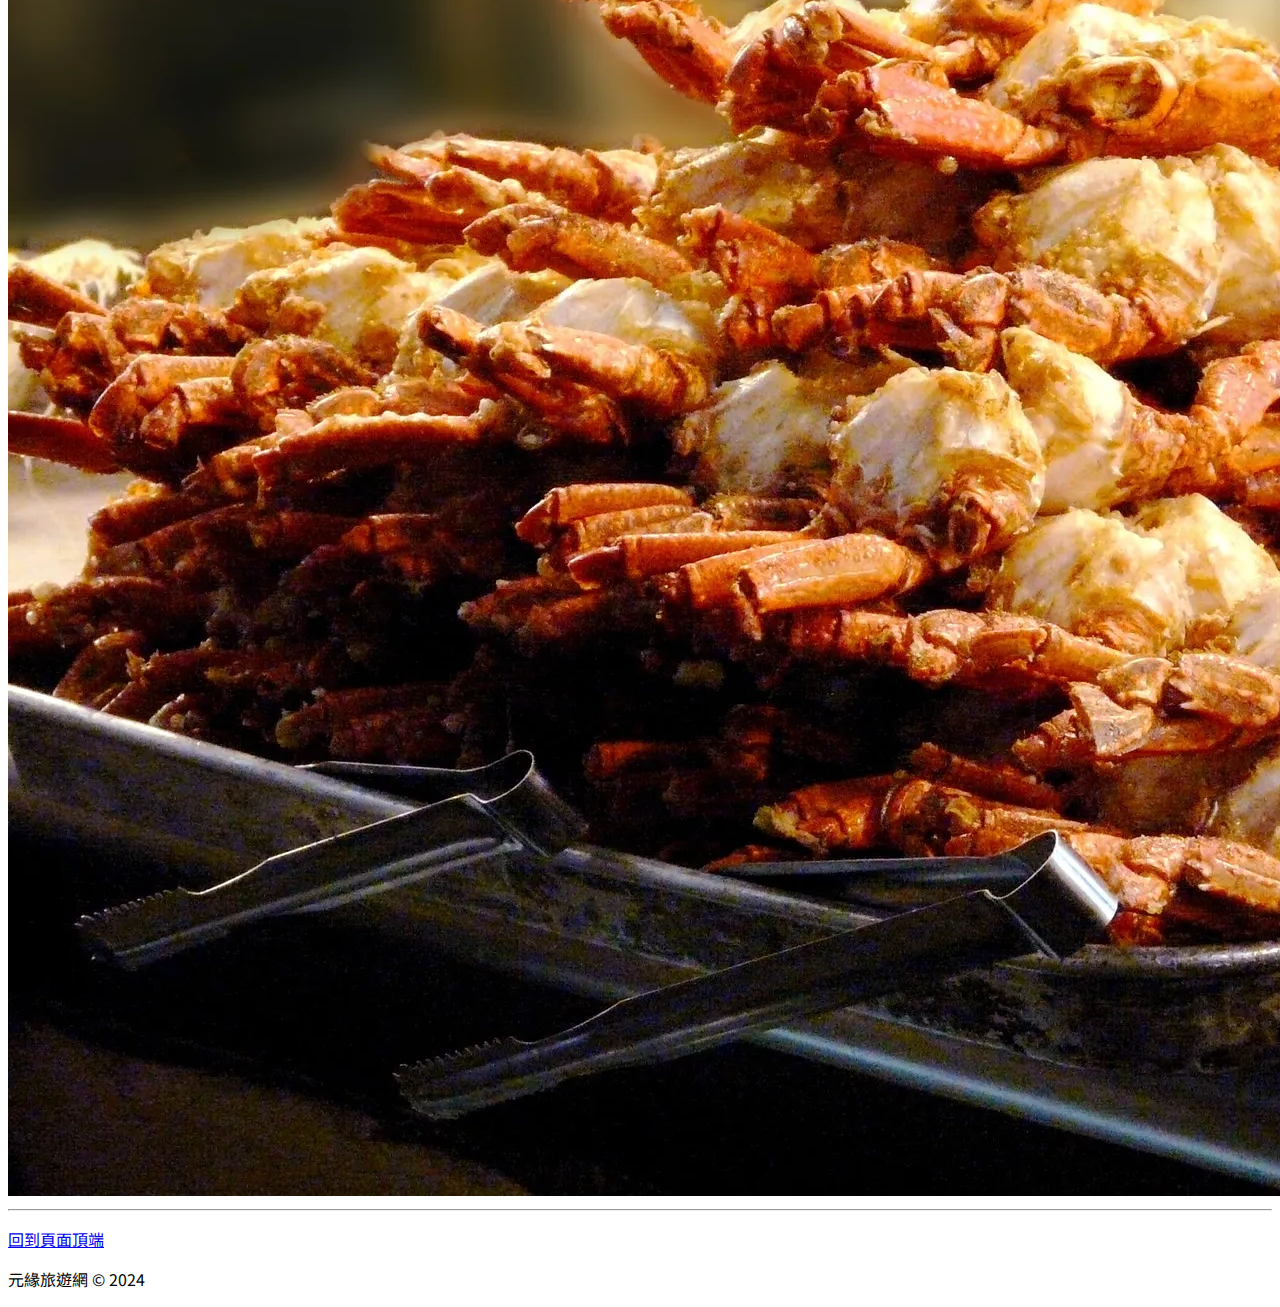
==== commit 6db08163: "Update index.html" ====
--- a/index.html
+++ b/index.html
@@ -16,15 +16,7 @@
     <link rel="stylesheet" href="css/custom.css">
   </head>
   <!-- GA追蹤分析 -->
-    <!-- Google tag (gtag.js) -->
-<script async src="https://www.googletagmanager.com/gtag/js?id=G-FPTRYS33ZL"></script>
-<script>
-  window.dataLayer = window.dataLayer || [];
-  function gtag(){dataLayer.push(arguments);}
-  gtag('js', new Date());
 
-  gtag('config', 'G-FPTRYS33ZL');
-</script>
   <body>
     <!-- 導覽列,下列引號內是屬性 -->
     <header>
@@ -52,10 +44,9 @@
                <a class="nav-link" href="https://toolkit.url.com.tw/bbs/index.php?email=bbs@trial-154997.url.tw" target="_blank">留言發問</a>
             </li>
           </ul>
-          <form class="d-flex" role="search">
-            <input class="form-control me-2" type="search" placeholder="Search" aria-label="Search">
-            <button class="btn btn-outline-success" type="submit">Search</button>
-          </form>
+<script async src="https://cse.google.com/cse.js?cx=019ac837a44654df1">
+</script>
+<div class="gcse-search"></div>
         </div>
       </div>
     </nav>
@@ -161,4 +152,4 @@
    <!-- 雲端壓縮版JS完整版-->
     <script src="https://cdn.jsdelivr.net/npm/bootstrap@5.3.2/dist/js/bootstrap.bundle.min.js" integrity="sha384-C6RzsynM9kWDrMNeT87bh95OGNyZPhcTNXj1NW7RuBCsyN/o0jlpcV8Qyq46cDfL" crossorigin="anonymous"></script>
   </body>
-</html>+</html>
